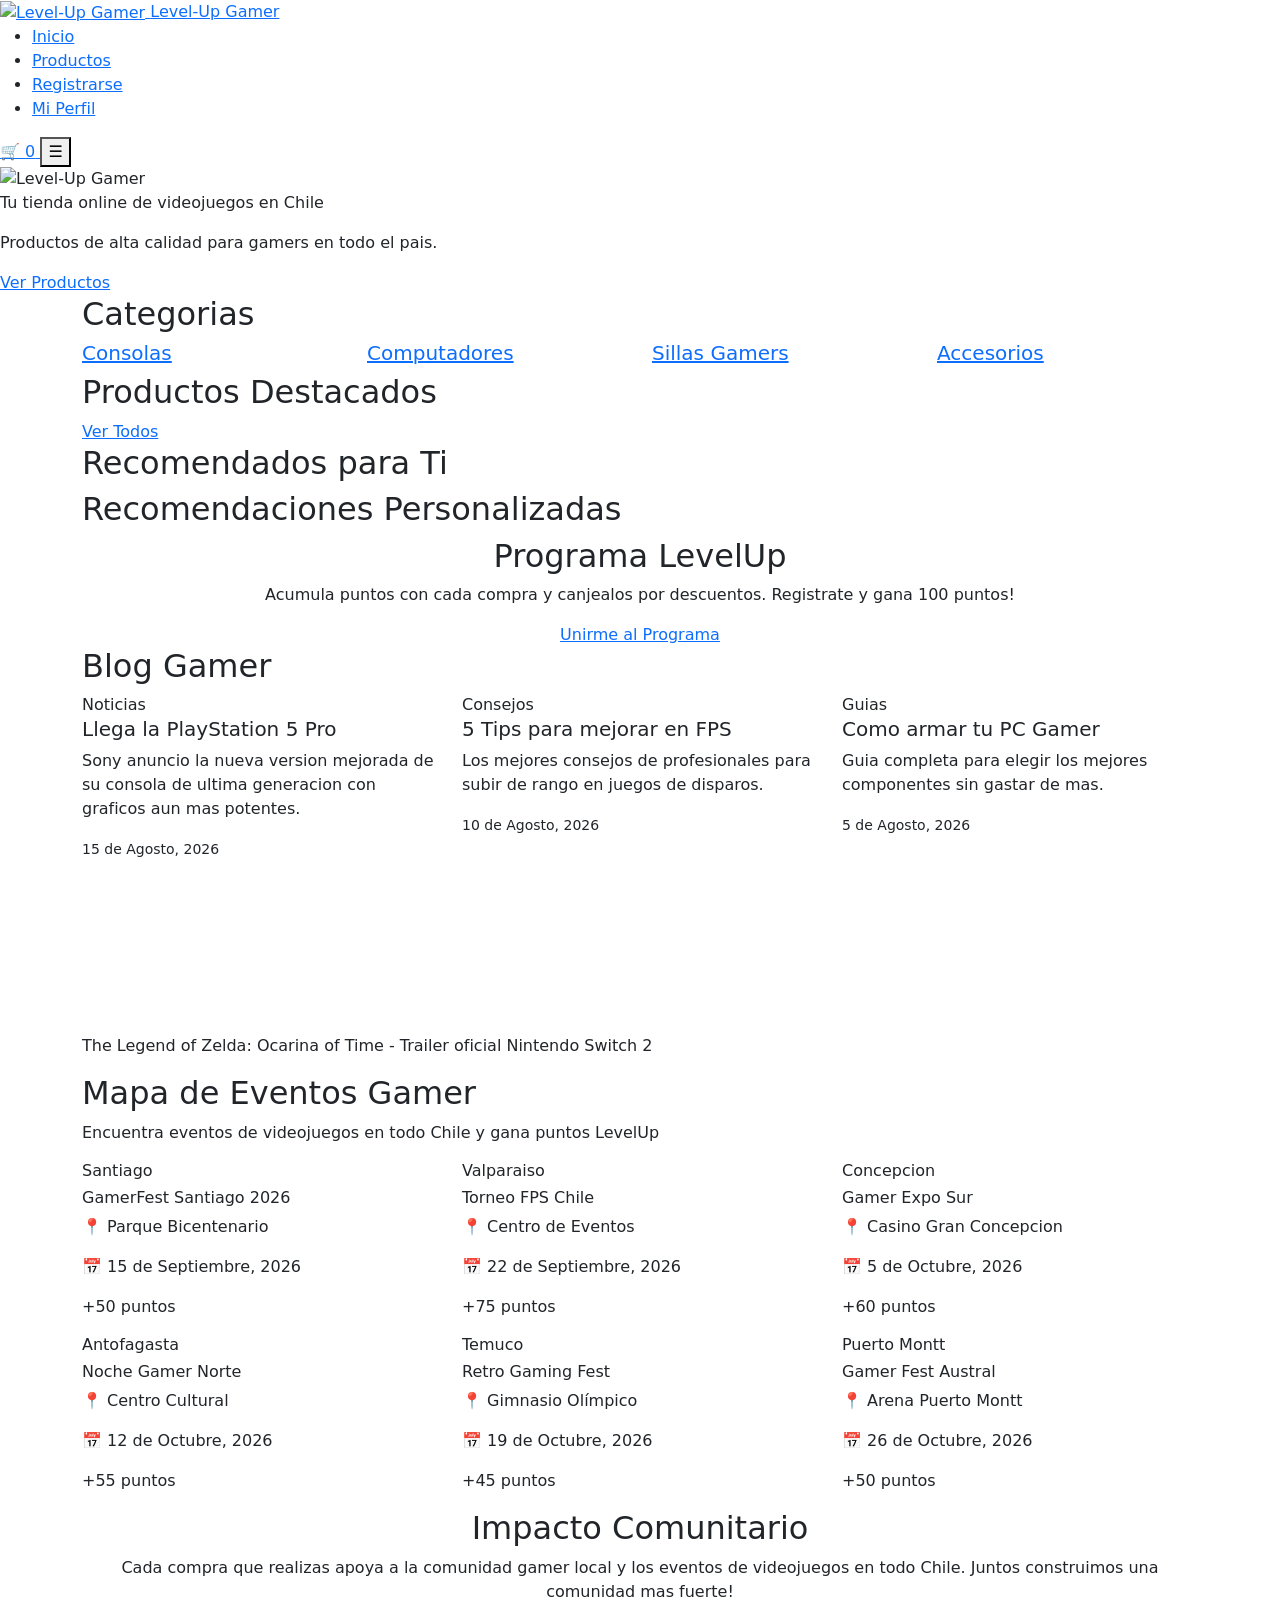
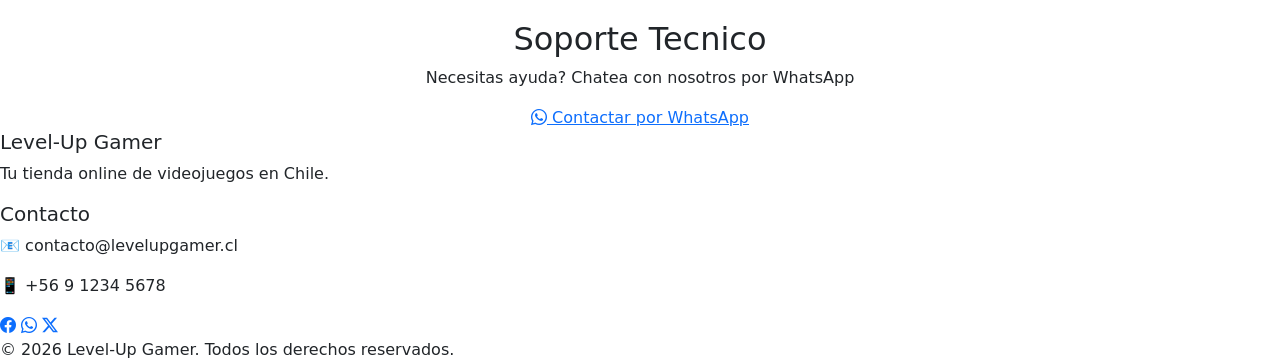
==== index.html @ 939f1528 "feat: agregar index.html y carrito.html con navegación responsiva (Bootstrap)" ====
<!DOCTYPE html>
<html lang="es">
<head>
    <meta charset="UTF-8">
    <meta name="viewport" content="width=device-width, initial-scale=1.0">
    <title>Level-Up Gamer - Tienda de videojuegos</title>
    <link rel="preconnect" href="https://fonts.googleapis.com">
    <link rel="preconnect" href="https://fonts.gstatic.com" crossorigin>
    <link href="https://fonts.googleapis.com/css2?family=Orbitron:wght@400;700;900&family=Roboto:wght@300;400;500;700&display=swap" rel="stylesheet">
    <link href="https://cdn.jsdelivr.net/npm/bootstrap@5.3.3/dist/css/bootstrap.min.css" rel="stylesheet">
    <link href="https://cdn.jsdelivr.net/npm/bootstrap-icons@1.11.3/font/bootstrap-icons.min.css" rel="stylesheet">
    <link rel="stylesheet" href="assets/css/styles.css">
</head>
<body>
    <header>
        <nav class="navegacion">
            <div class="navegacion-contenedor">
                <a href="index.html" class="navegacion-logo">
                    <img src="assets/img/Level-Up-Logo.png" alt="Level-Up Gamer">
                    <span>Level-Up Gamer</span>
                </a>
                <ul class="navegacion-enlaces" id="menu-enlaces">
                    <li><a href="index.html" class="activo">Inicio</a></li>
                    <li><a href="productos.html">Productos</a></li>
                    <li><a href="registro.html">Registrarse</a></li>
                    <li><a href="perfil.html">Mi Perfil</a></li>
                </ul>
                <a href="carrito.html" class="navegacion-carrito">
                    🛒 <span id="contador-carrito" class="badge-carrito">0</span>
                </a>
                <button class="navegacion-hamburger" id="boton-hamburger" onclick="toggleMenu()">&#9776;</button>
            </div>
        </nav>
    </header>

    <main>
        <section class="seccion-banner">
            <div class="contenedor">
                <img src="assets/img/Level-Up-Logo.png" alt="Level-Up Gamer" class="logo-principal">
                <p class="banner-subtitulo">Tu tienda online de videojuegos en Chile</p>
                <p class="banner-texto">Productos de alta calidad para gamers en todo el pais.</p>
                <a href="productos.html" class="boton-principal">Ver Productos</a>
            </div>
        </section>

        <section class="seccion-categorias">
            <div class="container">
                <h2 class="titulo-seccion">Categorias</h2>
                <div class="row">
                    <div class="col-6 col-md-3">
                        <a href="productos.html?cat=consolas" class="categoria-enlace">
                            <div class="categoria-card">
                                <span class="categoria-icono"></span>
                                <h5 class="categoria-nombre">Consolas</h5>
                            </div>
                        </a>
                    </div>
                    <div class="col-6 col-md-3">
                        <a href="productos.html?cat=computadores" class="categoria-enlace">
                            <div class="categoria-card">
                                <span class="categoria-icono"></span>
                                <h5 class="categoria-nombre">Computadores</h5>
                            </div>
                        </a>
                    </div>
                    <div class="col-6 col-md-3">
                        <a href="productos.html?cat=sillas" class="categoria-enlace">
                            <div class="categoria-card">
                                <span class="categoria-icono"></span>
                                <h5 class="categoria-nombre">Sillas Gamers</h5>
                            </div>
                        </a>
                    </div>
                    <div class="col-6 col-md-3">
                        <a href="productos.html?cat=accesorios" class="categoria-enlace">
                            <div class="categoria-card">
                                <span class="categoria-icono"></span>
                                <h5 class="categoria-nombre">Accesorios</h5>
                            </div>
                        </a>
                    </div>
                </div>
            </div>
        </section>

        <section class="seccion-destacados">
            <div class="container">
                <h2 class="titulo-seccion">Productos Destacados</h2>
                <div class="row" id="productos-destacados"></div>
                <div class="centrar-boton">
                    <a href="productos.html" class="boton-secundario">Ver Todos</a>
                </div>
            </div>
        </section>

        <section class="seccion-recomendados">
            <div class="container">
                <h2 class="titulo-seccion">Recomendados para Ti</h2>
                <div class="row" id="recomendados"></div>
            </div>
        </section>

        <section class="seccion-personalizadas">
            <div class="container">
                <h2 class="titulo-seccion">Recomendaciones Personalizadas</h2>
                <div id="recomendaciones-usuario"></div>
            </div>
        </section>

        <section class="seccion-programa">
            <div class="container text-center">
                <h2 class="titulo-seccion">Programa LevelUp</h2>
                <p class="texto-descriptivo mx-auto">Acumula puntos con cada compra y canjealos por descuentos. Registrate y gana 100 puntos!</p>
                <a href="registro.html" class="boton-principal">Unirme al Programa</a>
            </div>
        </section>

        <section class="seccion-blog">
            <div class="container">
                <h2 class="titulo-seccion">Blog Gamer</h2>
                <div class="row">
                    <div class="col-md-4">
                        <article class="blog-card mb-3">
                            <div class="blog-icono"></div>
                            <div class="blog-contenido">
                                <span class="blog-etiqueta">Noticias</span>
                                <h5 class="titulo-card">Llega la PlayStation 5 Pro</h5>
                                <p class="blog-texto">Sony anuncio la nueva version mejorada de su consola de ultima generacion con graficos aun mas potentes.</p>
                                <small class="blog-fecha">15 de Agosto, 2026</small>
                            </div>
                        </article>
                    </div>
                    <div class="col-md-4">
                        <article class="blog-card mb-3">
                            <div class="blog-icono"></div>
                            <div class="blog-contenido">
                                <span class="blog-etiqueta">Consejos</span>
                                <h5 class="titulo-card">5 Tips para mejorar en FPS</h5>
                                <p class="blog-texto">Los mejores consejos de profesionales para subir de rango en juegos de disparos.</p>
                                <small class="blog-fecha">10 de Agosto, 2026</small>
                            </div>
                        </article>
                    </div>
                    <div class="col-md-4">
                        <article class="blog-card mb-3">
                            <div class="blog-icono"></div>
                            <div class="blog-contenido">
                                <span class="blog-etiqueta">Guias</span>
                                <h5 class="titulo-card">Como armar tu PC Gamer</h5>
                                <p class="blog-texto">Guia completa para elegir los mejores componentes sin gastar de mas.</p>
                                <small class="blog-fecha">5 de Agosto, 2026</small>
                            </div>
                        </article>
                    </div>
                </div>
                <div class="video-container">
                    <div class="video-responsive">
                        <iframe src="https://www.youtube.com/embed/r8eMoxo4ipE" title="The Legend of Zelda: Ocarina of Time - Trailer Nintendo Switch 2" allowfullscreen></iframe>
                    </div>
                    <p class="video-descripcion">The Legend of Zelda: Ocarina of Time - Trailer oficial Nintendo Switch 2</p>
                </div>
            </div>
        </section>

        <section class="seccion-eventos">
            <div class="container">
                <h2 class="titulo-seccion">Mapa de Eventos Gamer</h2>
                <p class="seccion-subtitulo">Encuentra eventos de videojuegos en todo Chile y gana puntos LevelUp</p>

                <div class="row">
                    <div class="col-md-4 mb-3">
                        <div class="evento-card">
                            <div class="evento-ciudad">
                                <h6 class="evento-ciudad-nombre">Santiago</h6>
                            </div>
                            <div class="evento-info">
                                <h6 class="evento-nombre">GamerFest Santiago 2026</h6>
                                <p class="evento-lugar">📍 Parque Bicentenario</p>
                                <p class="evento-fecha-texto">📅 15 de Septiembre, 2026</p>
                                <span class="evento-puntos">+50 puntos</span>
                            </div>
                        </div>
                    </div>
                    <div class="col-md-4 mb-3">
                        <div class="evento-card">
                            <div class="evento-ciudad">
                                <h6 class="evento-ciudad-nombre">Valparaiso</h6>
                            </div>
                            <div class="evento-info">
                                <h6 class="evento-nombre">Torneo FPS Chile</h6>
                                <p class="evento-lugar">📍 Centro de Eventos</p>
                                <p class="evento-fecha-texto">📅 22 de Septiembre, 2026</p>
                                <span class="evento-puntos">+75 puntos</span>
                            </div>
                        </div>
                    </div>
                    <div class="col-md-4 mb-3">
                        <div class="evento-card">
                            <div class="evento-ciudad">
                                <h6 class="evento-ciudad-nombre">Concepcion</h6>
                            </div>
                            <div class="evento-info">
                                <h6 class="evento-nombre">Gamer Expo Sur</h6>
                                <p class="evento-lugar">📍 Casino Gran Concepcion</p>
                                <p class="evento-fecha-texto">📅 5 de Octubre, 2026</p>
                                <span class="evento-puntos">+60 puntos</span>
                            </div>
                        </div>
                    </div>
                    <div class="col-md-4 mb-3">
                        <div class="evento-card">
                            <div class="evento-ciudad">
                                <h6 class="evento-ciudad-nombre">Antofagasta</h6>
                            </div>
                            <div class="evento-info">
                                <h6 class="evento-nombre">Noche Gamer Norte</h6>
                                <p class="evento-lugar">📍 Centro Cultural</p>
                                <p class="evento-fecha-texto">📅 12 de Octubre, 2026</p>
                                <span class="evento-puntos">+55 puntos</span>
                            </div>
                        </div>
                    </div>
                    <div class="col-md-4 mb-3">
                        <div class="evento-card">
                            <div class="evento-ciudad">
                                <h6 class="evento-ciudad-nombre">Temuco</h6>
                            </div>
                            <div class="evento-info">
                                <h6 class="evento-nombre">Retro Gaming Fest</h6>
                                <p class="evento-lugar">📍 Gimnasio Olímpico</p>
                                <p class="evento-fecha-texto">📅 19 de Octubre, 2026</p>
                                <span class="evento-puntos">+45 puntos</span>
                            </div>
                        </div>
                    </div>
                    <div class="col-md-4 mb-3">
                        <div class="evento-card">
                            <div class="evento-ciudad">
                                <h6 class="evento-ciudad-nombre">Puerto Montt</h6>
                            </div>
                            <div class="evento-info">
                                <h6 class="evento-nombre">Gamer Fest Austral</h6>
                                <p class="evento-lugar">📍 Arena Puerto Montt</p>
                                <p class="evento-fecha-texto">📅 26 de Octubre, 2026</p>
                                <span class="evento-puntos">+50 puntos</span>
                            </div>
                        </div>
                    </div>
                </div>
            </div>
        </section>

        <section class="seccion-comunidad">
            <div class="container text-center">
                <h2 class="titulo-seccion">Impacto Comunitario</h2>
                <p class="texto-descriptivo mx-auto">Cada compra que realizas apoya a la comunidad gamer local y los eventos de videojuegos en todo Chile. Juntos construimos una comunidad mas fuerte!</p>
            </div>
        </section>

        <section class="seccion-soporte">
            <div class="container text-center">
                <h2 class="titulo-seccion">Soporte Tecnico</h2>
                <p class="texto-soporte">Necesitas ayuda? Chatea con nosotros por WhatsApp</p>
                <a href="https://wa.me/56912345678" target="_blank" class="boton-whatsapp"><i class="bi bi-whatsapp"></i> Contactar por WhatsApp</a>
            </div>
        </section>
    </main>

    <footer class="pie-pagina">
        <div class="pie-pagina-contenedor">
            <div>
                <h5 class="pie-pagina-titulo">Level-Up Gamer</h5>
                <p class="pie-pagina-texto">Tu tienda online de videojuegos en Chile.</p>
            </div>
            <div>
                <h5 class="pie-pagina-titulo">Contacto</h5>
                <p class="pie-pagina-texto">📧 contacto@levelupgamer.cl</p>
                <p class="pie-pagina-texto">📱 +56 9 1234 5678</p>
                <div class="redes-sociales">
                    <a href="https://www.facebook.com/levelupgamer" target="_blank"><i class="bi bi-facebook"></i></a>
                    <a href="https://wa.me/56912345678" target="_blank"><i class="bi bi-whatsapp"></i></a>
                    <a href="https://x.com/levelupgamer" target="_blank"><i class="bi bi-twitter-x"></i></a>
                </div>
            </div>
        </div>
        <div class="pie-pagina-copy">
            &copy; 2026 Level-Up Gamer. Todos los derechos reservados.
        </div>
    </footer>

    <script src="assets/js/main.js"></script>
</body>
</html>
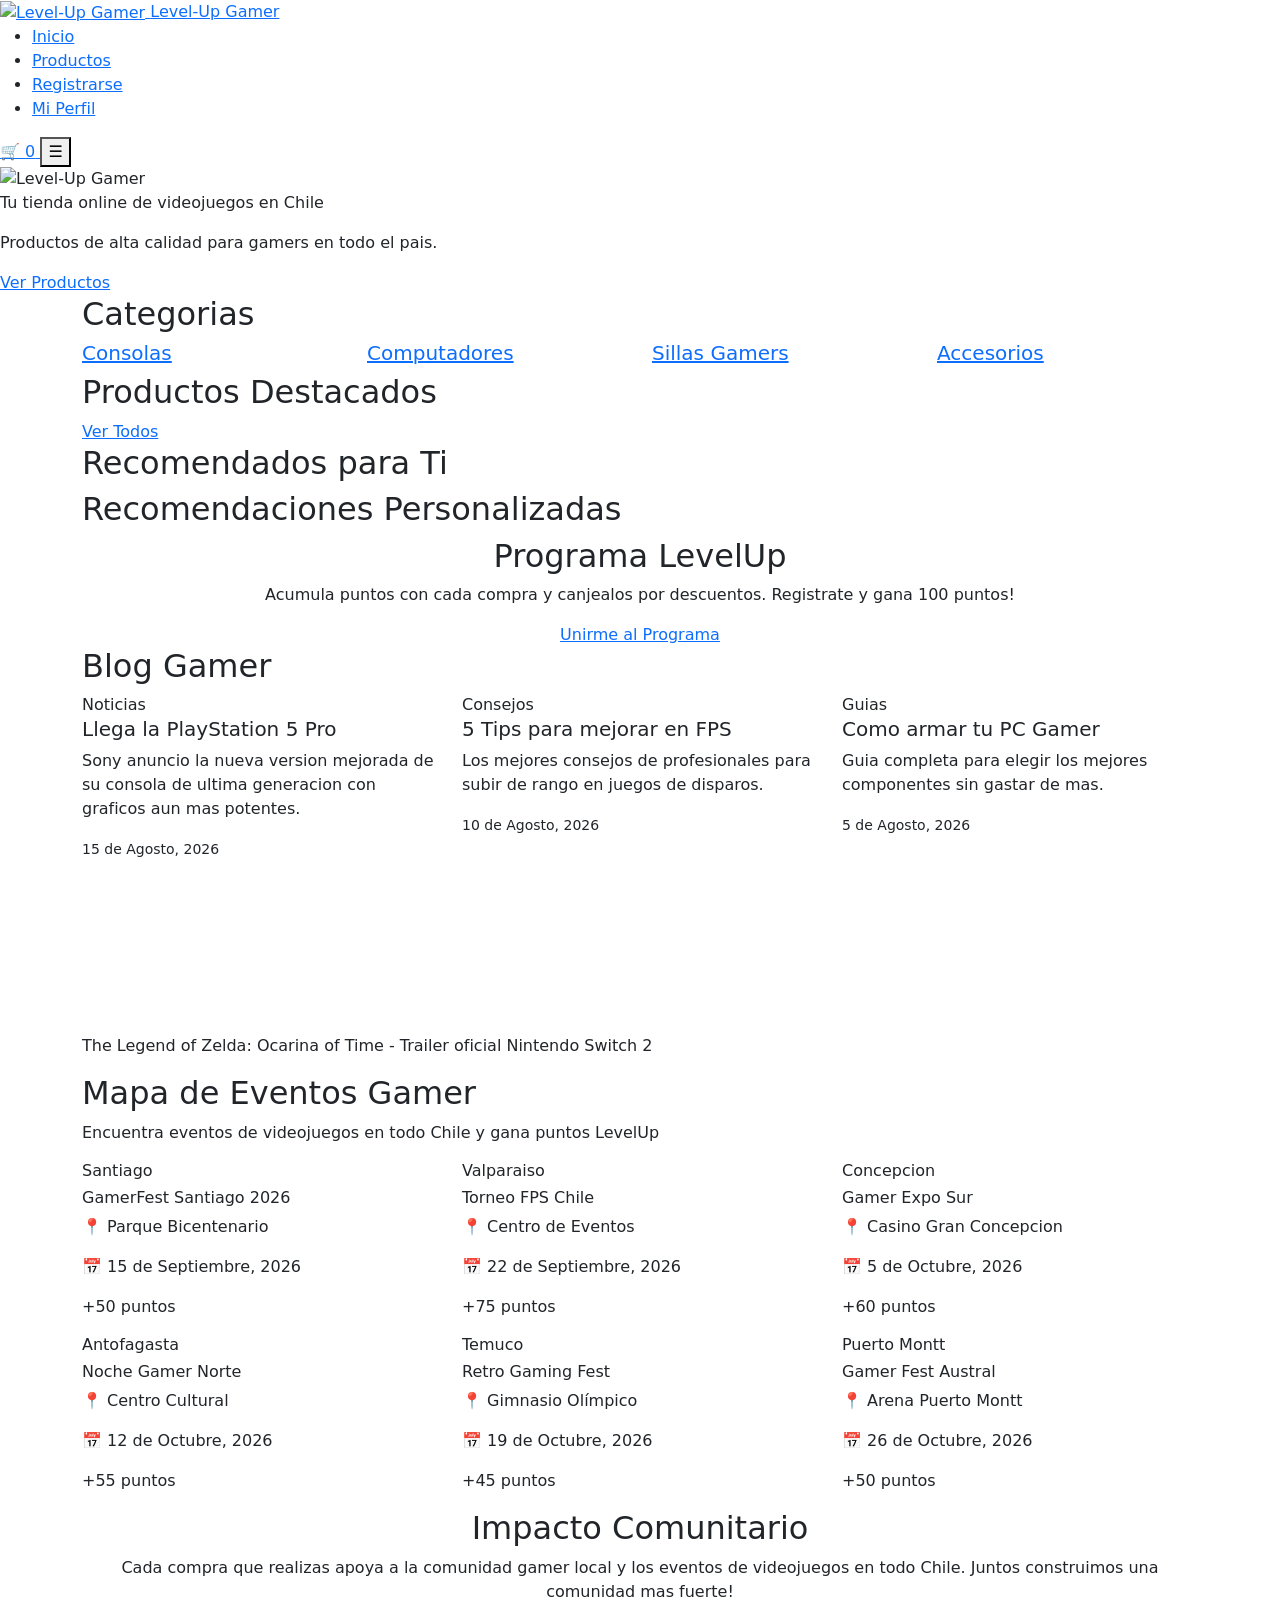
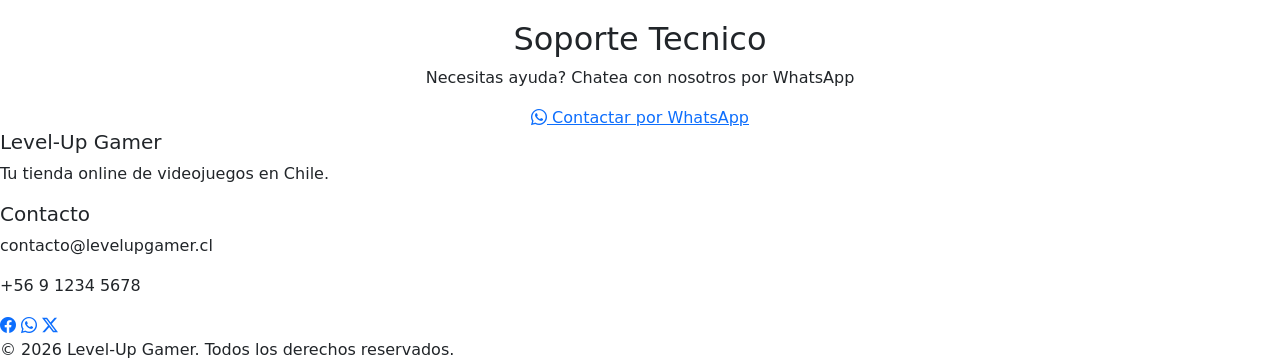
==== commit 68cb9093: "fix: eliminar iconos en el footer" ====
--- a/index.html
+++ b/index.html
@@ -274,8 +274,8 @@
             </div>
             <div>
                 <h5 class="pie-pagina-titulo">Contacto</h5>
-                <p class="pie-pagina-texto">📧 contacto@levelupgamer.cl</p>
-                <p class="pie-pagina-texto">📱 +56 9 1234 5678</p>
+                <p class="pie-pagina-texto">contacto@levelupgamer.cl</p>
+                <p class="pie-pagina-texto">+56 9 1234 5678</p>
                 <div class="redes-sociales">
                     <a href="https://www.facebook.com/levelupgamer" target="_blank"><i class="bi bi-facebook"></i></a>
                     <a href="https://wa.me/56912345678" target="_blank"><i class="bi bi-whatsapp"></i></a>
